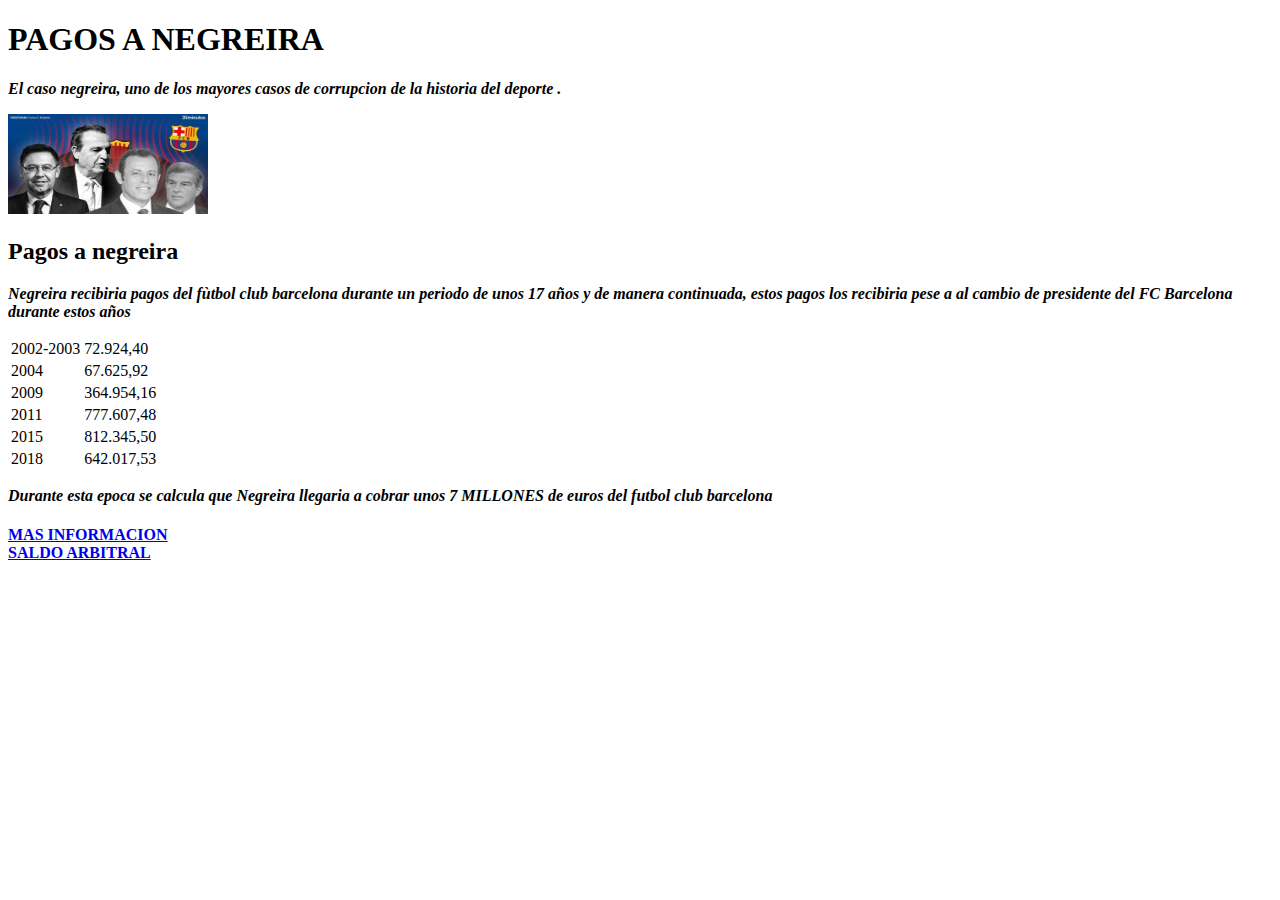
==== Caso Negreira.html @ 2bda4395 "first commit" ====
<!DOCTYPE html>
<html>
    <head>
        <title> PAGOS A NEGREIRA</title>
<link rel="stylesheet" href="/PP/ESTILO.css">
</head>
<body>
    <div class="large">
    <div = class="div"><h1>PAGOS A NEGREIRA</h1></div>
    <p style="font-style:italic; font-weight:bold;">El caso negreira, uno de los mayores casos de corrupcion de la historia del deporte  .</p>
    <img title="Negreira" src="../images/th.jpeg" alt="Negreira" width="200" height="100"></img>
    <h2>Pagos  a negreira </h2>
    <p style="font-style:italic; font-weight:bold;">Negreira recibiria pagos del fùtbol club barcelona durante un periodo de unos 17 años  y de manera continuada, estos pagos los recibiria pese  a al cambio de presidente del FC Barcelona durante estos años </p>
    <div>
    <table>
        <tr>
        <td>2002-2003</td>
        <td>72.924,40</td>
        </tr>
        <td>2004</td>
        <td>67.625,92</td>
        </tr>
        <td>2009</td>
        <td>364.954,16</td>
        <tr>
        <td>2011</td>
        <td>777.607,48</td>
        </tr>
        <tr>
        <td>2015</td>
        <td>812.345,50</td>
        </tr>
        <tr>
        <td>2018</td>
        <td>642.017,53</td>
        </tr>
        </tr>

    </table>
<p style="font-style:italic; font-weight:bold;">Durante esta epoca se calcula que Negreira llegaria a cobrar unos 7 MILLONES de euros del futbol club barcelona</p>
<h4><div class="center"><a href="http://127.0.0.1:3000/PP/Mas informacion.html">MAS INFORMACION</a></div><div class="center"><a href="http://127.0.0.1:3000/PP/Saldo arbitral.html">SALDO ARBITRAL</a></div></div></h4>
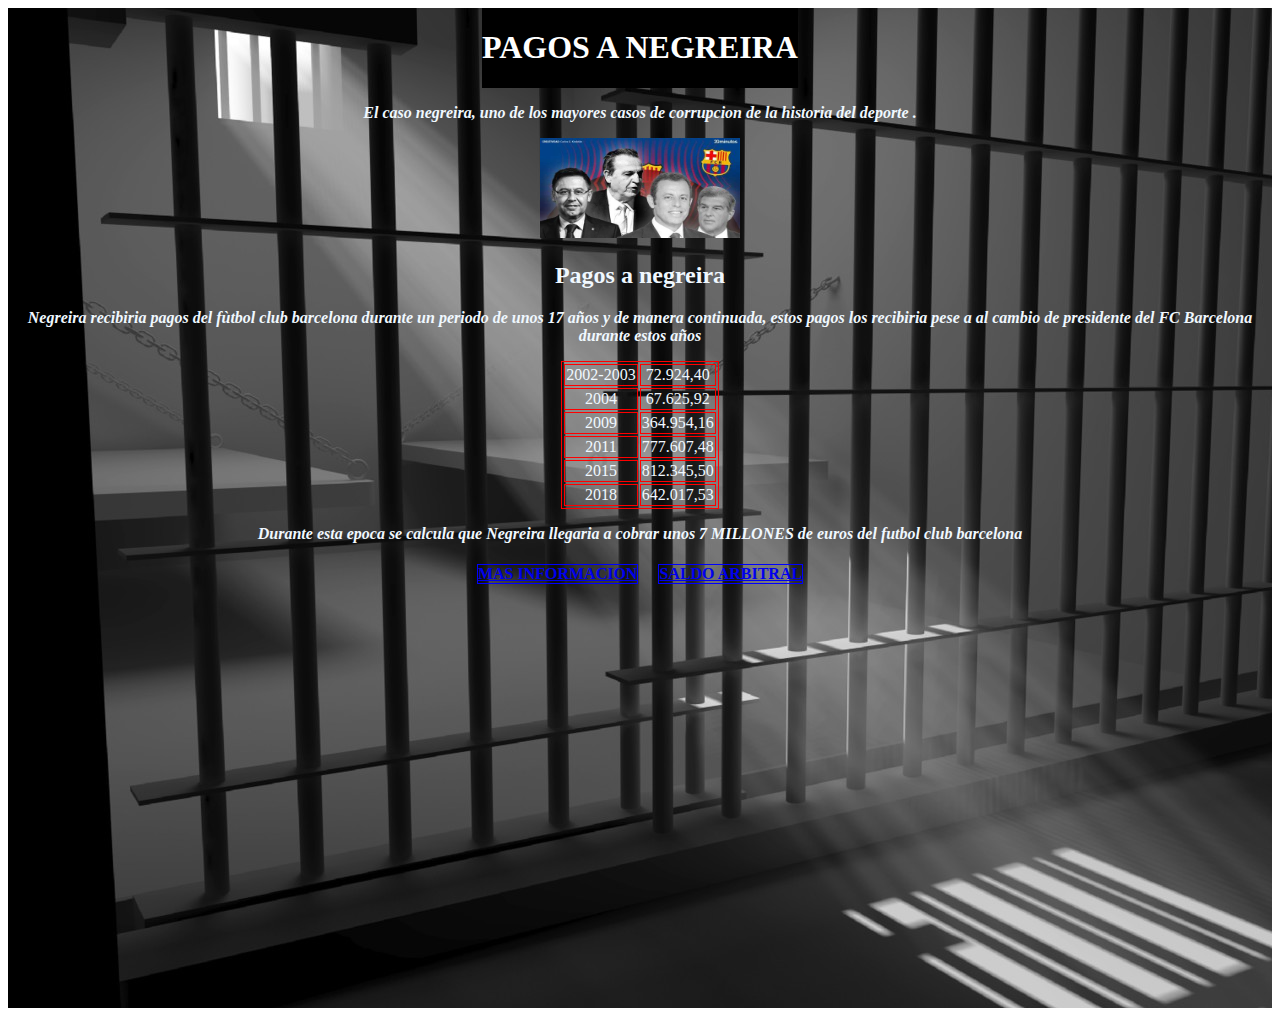
==== commit 20041f44: "cambios" ====
--- a/Caso Negreira.html
+++ b/Caso Negreira.html
@@ -2,13 +2,13 @@
 <html>
     <head>
         <title> PAGOS A NEGREIRA</title>
-<link rel="stylesheet" href="/PP/ESTILO.css">
+<link rel="stylesheet" href="ESTILO.css">
 </head>
 <body>
     <div class="large">
     <div = class="div"><h1>PAGOS A NEGREIRA</h1></div>
     <p style="font-style:italic; font-weight:bold;">El caso negreira, uno de los mayores casos de corrupcion de la historia del deporte  .</p>
-    <img title="Negreira" src="../images/th.jpeg" alt="Negreira" width="200" height="100"></img>
+    <img title="Negreira" src="images/th.jpeg" alt="Negreira" width="200" height="100"></img>
     <h2>Pagos  a negreira </h2>
     <p style="font-style:italic; font-weight:bold;">Negreira recibiria pagos del fùtbol club barcelona durante un periodo de unos 17 años  y de manera continuada, estos pagos los recibiria pese  a al cambio de presidente del FC Barcelona durante estos años </p>
     <div>
@@ -38,6 +38,6 @@
 
     </table>
 <p style="font-style:italic; font-weight:bold;">Durante esta epoca se calcula que Negreira llegaria a cobrar unos 7 MILLONES de euros del futbol club barcelona</p>
-<h4><div class="center"><a href="http://127.0.0.1:3000/PP/Mas informacion.html">MAS INFORMACION</a></div><div class="center"><a href="http://127.0.0.1:3000/PP/Saldo arbitral.html">SALDO ARBITRAL</a></div></div></h4>
+<h4><div class="center"><a href="Mas informacion.html">MAS INFORMACION</a></div><div class="center"><a href="http://127.0.0.1:3000/PP/Saldo arbitral.html">SALDO ARBITRAL</a></div></div></h4>
 
 
--- a/ESTILO.css
+++ b/ESTILO.css
@@ -0,0 +1,67 @@
+body {
+  text-align: center;
+  color: aliceblue;
+}
+.center {
+  color: white;
+  border: 1px solid white;
+    margin-left:10px;
+  margin-right: 10px;
+  display: inline-block;
+}
+.div{
+  padding: px px 0px px;
+  background-color: black;
+  color: white;
+  display: inline-block;
+}
+.divfixed {
+    top: 0%;
+    width: 100%;
+    justify-content: center;
+      background-color: black;
+      color: rgb(255, 255, 255);
+      position:fixed;
+      text-align:center;
+
+ }
+ .large {
+  height: 1000px;
+
+  background-image: url('images/carcel.jpg');
+}
+table{
+  border:  1px solid red;
+ margin-right: auto;
+ margin-left: auto;
+
+}
+
+th, td {
+  border:  1px solid red;
+}
+.center {
+  color: white;
+  border: 1px solid blue;
+  margin-left: 10px;
+  margin-right: 10px;
+display: inline-block;
+}
+.divfixe {
+  top: 80%;
+  width: 100%;
+  justify-content: center;
+    background-color: black;
+    color: rgb(255, 255, 255);
+    position:fixed;
+    text-align:center;
+}
+.divfix {
+  top: 96%;
+  width: 100%;
+  justify-content: center;
+    background-color: black;
+    color: rgb(255, 255, 255);
+    position:fixed;
+    text-align:center;
+}